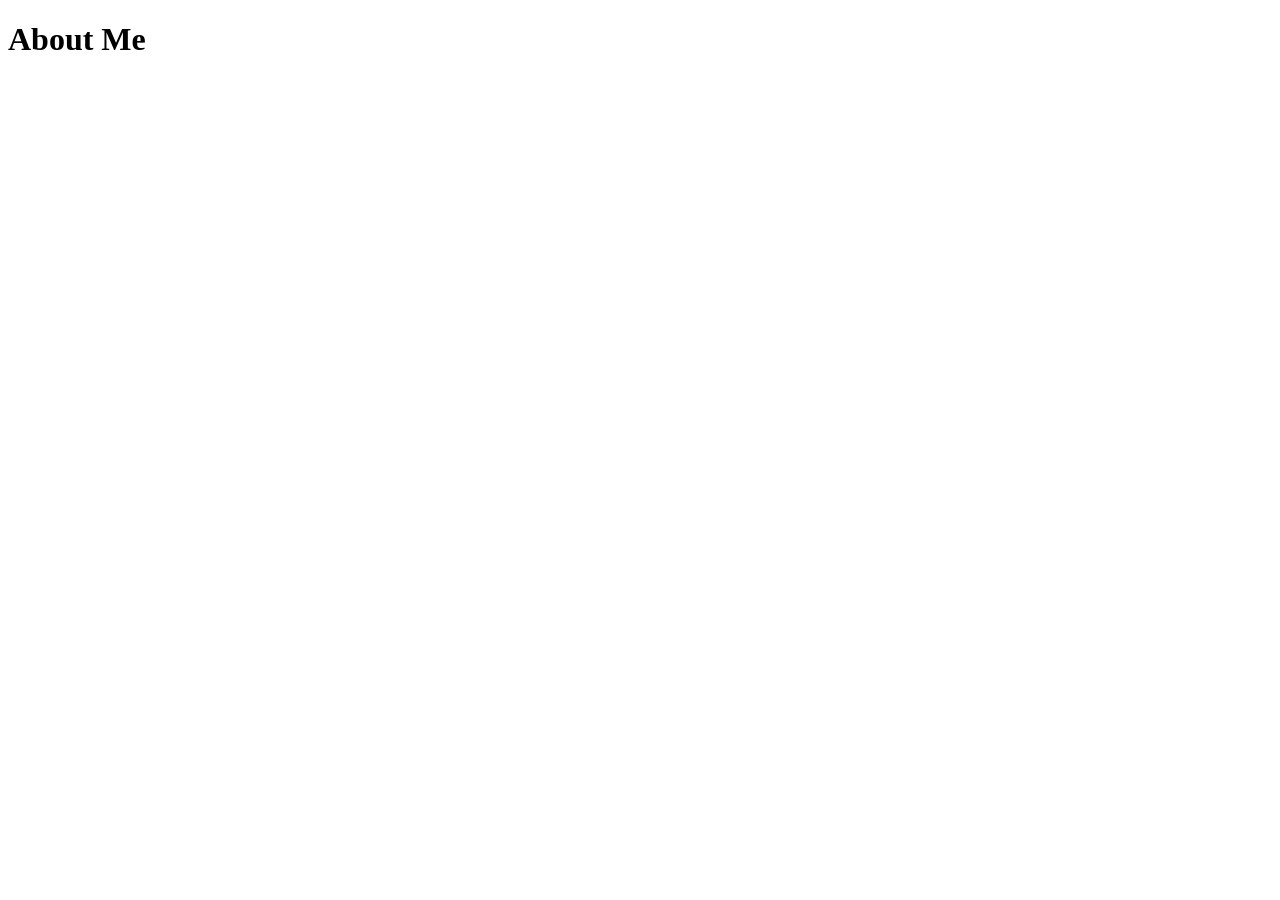
==== about.html @ 1982c973 "added starter files" ====
<!DOCTYPE html>
<html lang="en">
<head>
  <meta charset="UTF-8">
  <meta name="viewport" content="width=device-width, initial-scale=1.0">
  <title>About Me</title>
</head>
<body>
  <h1>About Me<h1>
</body>
</html>
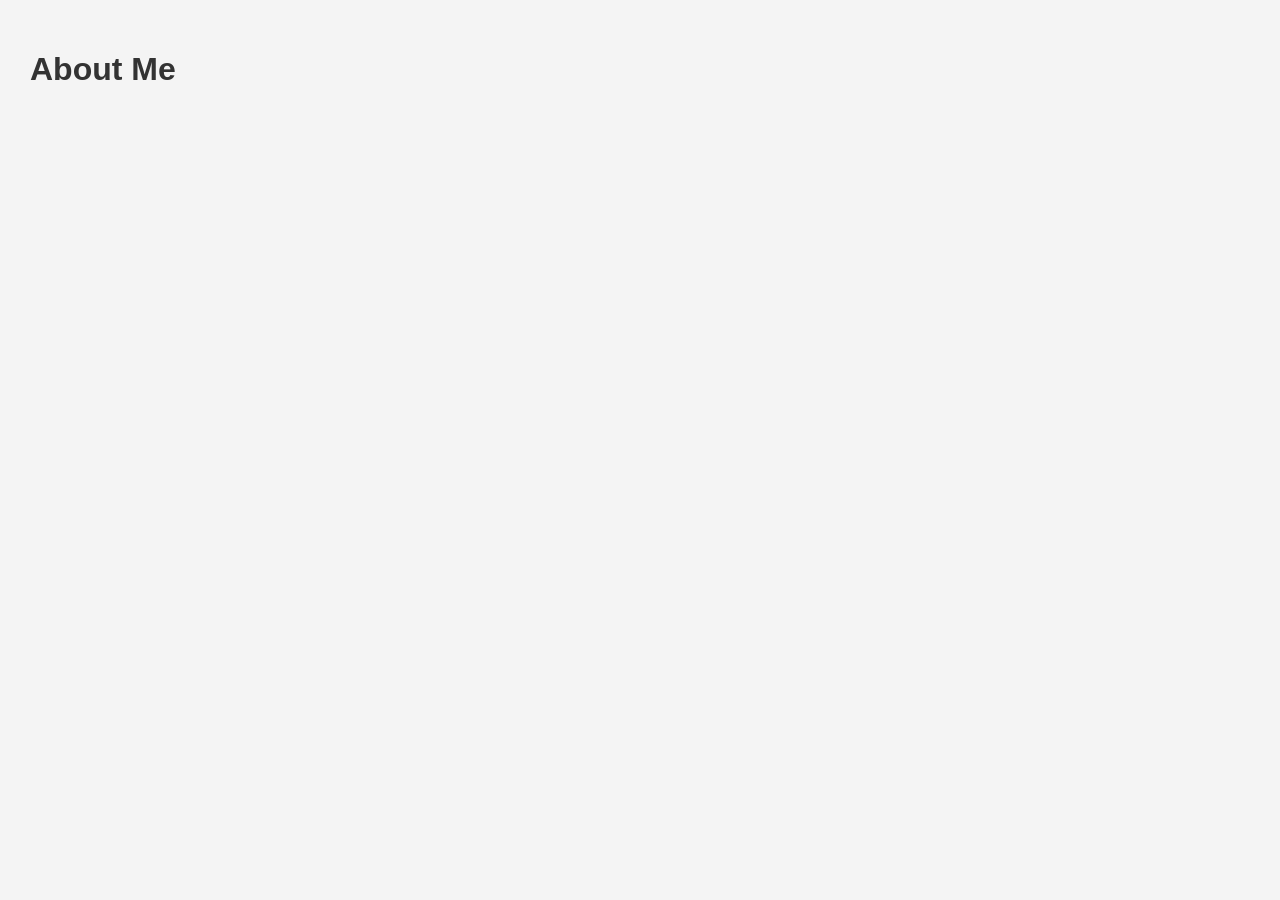
==== commit 6209b705: "Added starter files" ====
--- a/about.html
+++ b/about.html
@@ -3,6 +3,7 @@
 <head>
   <meta charset="UTF-8">
   <meta name="viewport" content="width=device-width, initial-scale=1.0">
+  <link rel="stylesheet" href="css/app.css">
   <title>About Me</title>
 </head>
 <body>
--- a/css/app.css
+++ b/css/app.css
@@ -0,0 +1,24 @@
+
+body {
+    font-family: Arial, sans-serif;
+    margin: 0;
+    padding: 30px;
+    background-color: #f4f4f4;
+    color: #333;
+}
+
+nav {
+    background-color: #222;
+    padding: 15px;
+}
+
+nav a {
+    color: white;
+    margin-right: 20px;
+    text-decoration: none;
+}
+
+header {
+    text-align: center;
+    padding: 60px 20px;
+}
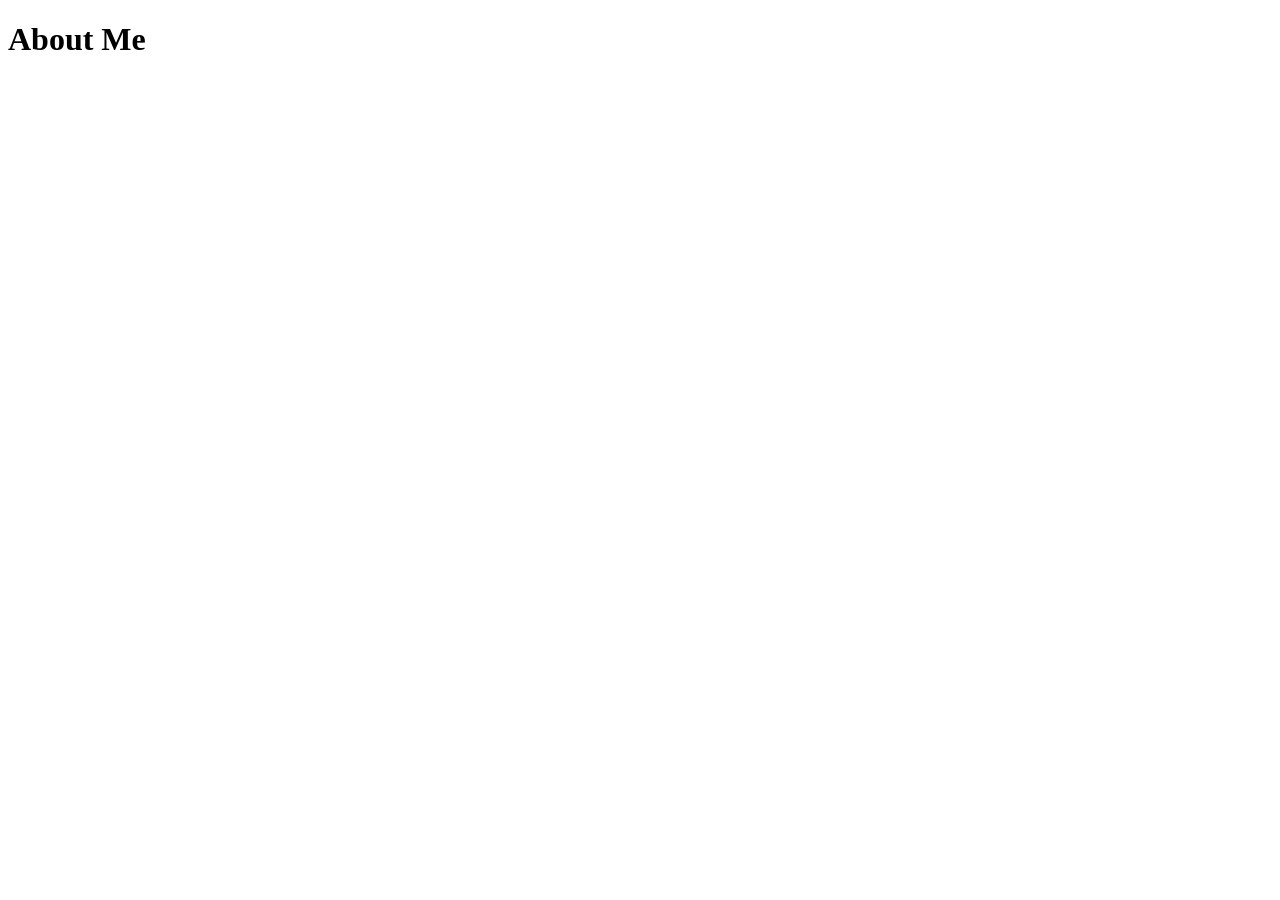
==== commit 2aedbcfa: "Revert "Added starter files"" ====
--- a/about.html
+++ b/about.html
@@ -3,7 +3,6 @@
 <head>
   <meta charset="UTF-8">
   <meta name="viewport" content="width=device-width, initial-scale=1.0">
-  <link rel="stylesheet" href="css/app.css">
   <title>About Me</title>
 </head>
 <body>
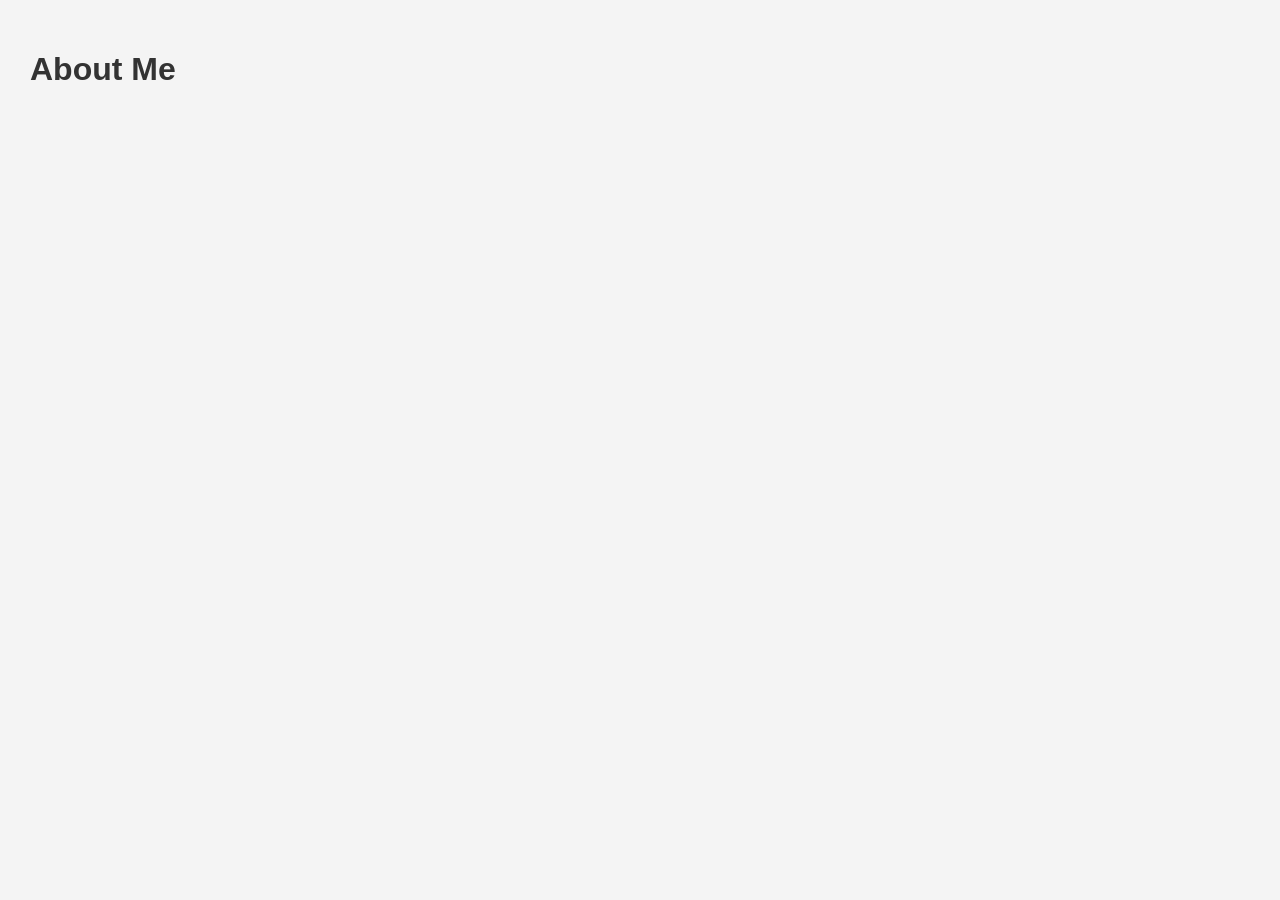
==== commit aeed9a48: "Restore CSS stylesheet links" ====
--- a/about.html
+++ b/about.html
@@ -3,9 +3,11 @@
 <head>
   <meta charset="UTF-8">
   <meta name="viewport" content="width=device-width, initial-scale=1.0">
+  <link rel="stylesheet" href="css/app.css">
   <title>About Me</title>
 </head>
 <body>
-  <h1>About Me<h1>
+  <h1>About Me</h1>
 </body>
-</html>+</html> 
+  
--- a/css/app.css
+++ b/css/app.css
@@ -0,0 +1,24 @@
+
+body {
+    font-family: Arial, sans-serif;
+    margin: 0;
+    padding: 30px;
+    background-color: #f4f4f4;
+    color: #333;
+}
+
+nav {
+    background-color: #222;
+    padding: 15px;
+}
+
+nav a {
+    color: white;
+    margin-right: 20px;
+    text-decoration: none;
+}
+
+header {
+    text-align: center;
+    padding: 60px 20px;
+}
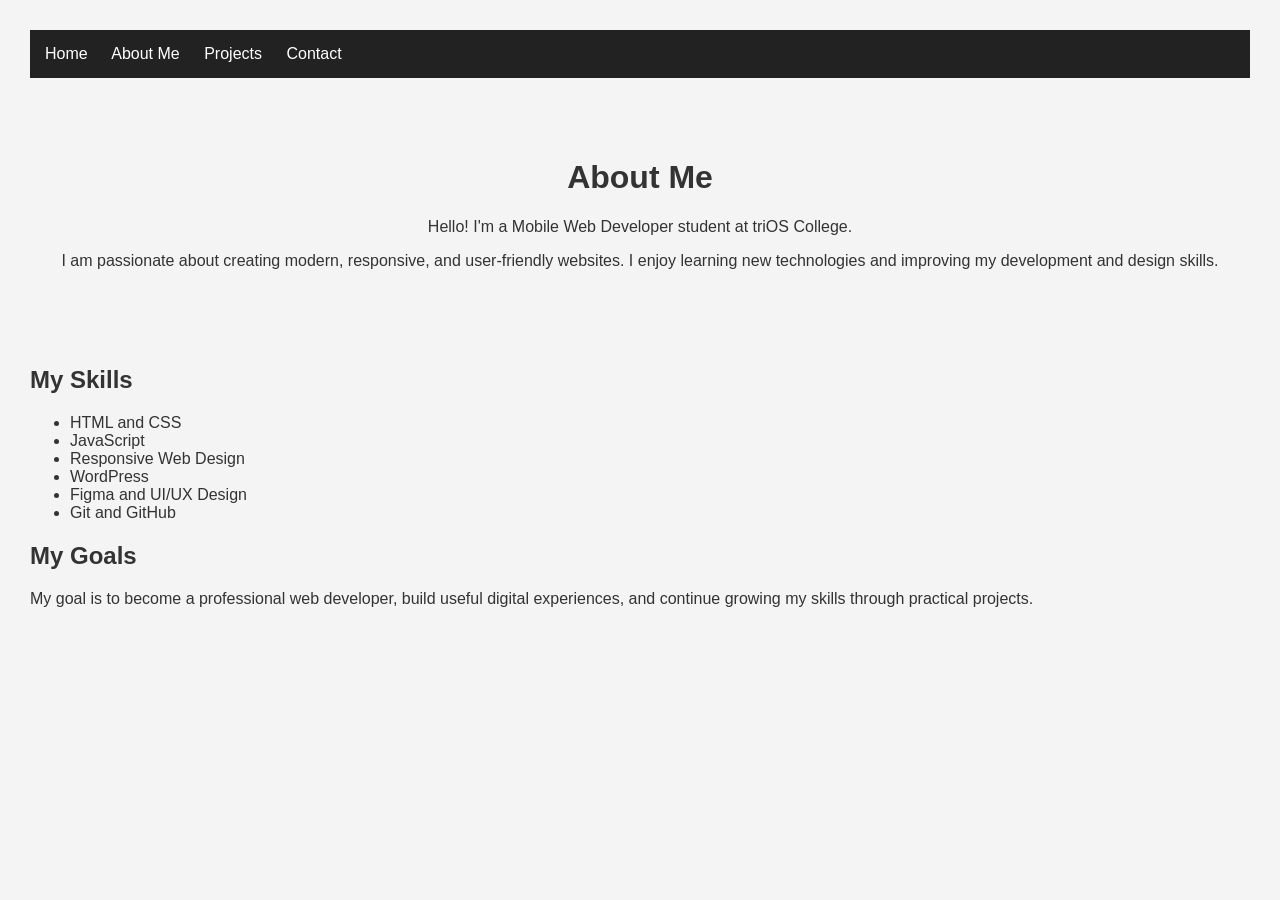
==== commit d316ccee: "Improve About Me page" ====
--- a/about.html
+++ b/about.html
@@ -1,3 +1,4 @@
+
 <!DOCTYPE html>
 <html lang="en">
 <head>
@@ -7,7 +8,44 @@
   <title>About Me</title>
 </head>
 <body>
-  <h1>About Me</h1>
+  <nav>
+    <a href="index.html">Home</a>
+    <a href="about.html">About Me</a>
+    <a href="products.html">Projects</a>
+    <a href="contact.html">Contact</a>
+  </nav>
+
+  <header>
+    <h1>About Me</h1>
+    <p>Hello! I'm a Mobile Web Developer student at triOS College.</p>
+    <p>
+      I am passionate about creating modern, responsive, and
+      user-friendly websites. I enjoy learning new technologies
+      and improving my development and design skills.
+    </p>
+  </header>
+
+  <main>
+    <section>
+      <h2>My Skills</h2>
+      <ul>
+        <li>HTML and CSS</li>
+        <li>JavaScript</li>
+        <li>Responsive Web Design</li>
+        <li>WordPress</li>
+        <li>Figma and UI/UX Design</li>
+        <li>Git and GitHub</li>
+      </ul>
+    </section>
+
+    <section>
+      <h2>My Goals</h2>
+      <p>
+        My goal is to become a professional web developer,
+        build useful digital experiences, and continue growing
+        my skills through practical projects.
+      </p>
+    </section>
+  </main>
 </body>
-</html> 
-  +</html>
